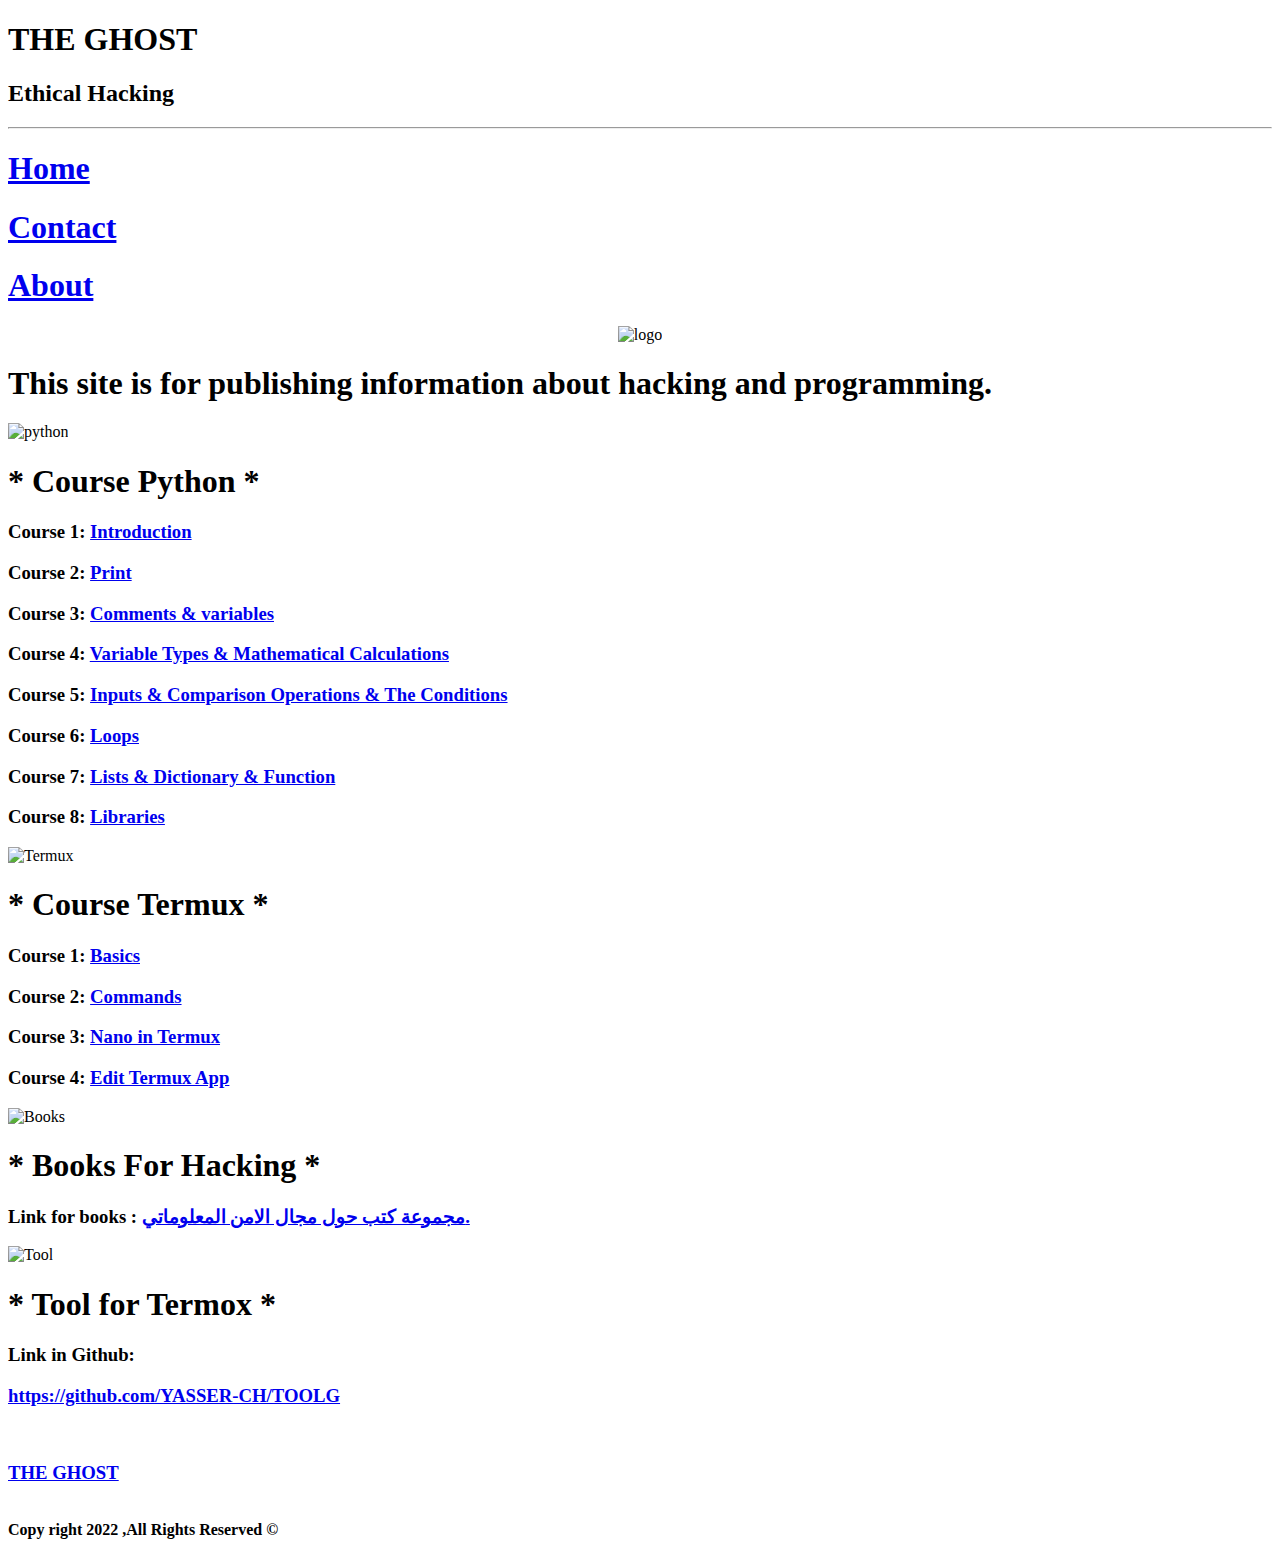
==== index.html @ 82dcef51 "Add files via upload" ====
<!DOCTYPE html>
<html lang="en">
	<head>
<meta charset="UTF-8">
<meta name="viewport" content="width=device-width, initial-scale=1">
<meta thhp-equiv="X-UA-Compatible" content="IE-edge,chrome=1">
<link rel="stylesheet" href="https://pro.fontawesome.com/releases/v5.10.0/css/all.css" integrity="sha384-AYmEC3Yw5cVb3ZcuHtOA93w35dYTsvhLPVnYs9eStHfGJvOvKxVfELGroGkvsg+p" crossorigin="anonymous"/>
<title>The-Ghost</title>
    	
    	<!-- add css file -->
    	<link href="css/style.css" rel="stylesheet">
	</head>
	<body>
		
		<!-- header -->
		<header>
			<h1>THE GHOST</h1>
		</header>
		
		<!-- nav -->
		<nav>
			<i class="fas fa-bars" onclick="menu()"></i>
			<h2>Ethical Hacking</h2>
			
		</nav>
		<hr>
		<!-- menu -->
		<div  id="box">
			<h1><a href="index.html"><span class="ty">Home</span></a></h1>
			<h1><a href="https://web.facebook.com/Telecom.Engineer.Ghost" ><span class="ty"> Contact</span></a></h1>
			<h1><a href="about.html"><span class="ty" >About</span></a></h1>
		</div>
		<center>
		<img src="images/logo.jpg" alt="logo" id="logo">
	    </center>
			<h1 id="txt1">This site  is for publishing information about hacking and programming.</h1>
			<div id="section1">
				<img src="images/python.jpg" alt="python" id="python">
					<h1>* Course Python *</h1>
					<h3 class="corses">Course <span>1</span>: <a href="https://m.facebook.com/story.php?story_fbid=265199348159745&id=101083841237964"><span class="y"> Introduction</span></a></h3>
					<h3 class="corses">Course <span>2</span>: <a href="https://m.facebook.com/story.php?story_fbid=265614464784900&id=101083841237964"><span class="y">Print</span></a></h3>
					<h3 class="corses">Course <span>3</span>: <a href="https://m.facebook.com/story.php?story_fbid=266299991383014&id=101083841237964"><span class="y">Comments & variables</span></a></h3>
					<h3 class="corses">Course <span>4</span>: <a href="https://m.facebook.com/story.php?story_fbid=267140817965598&id=101083841237964"><span class="y">Variable Types & Mathematical Calculations</span></a></h3>
					<h3 class="corses">Course <span>5</span>: <a href="https://m.facebook.com/story.php?story_fbid=267914647888215&id=101083841237964"><span class="y">Inputs & Comparison Operations & The Conditions</span></a></h3>
					<h3 class="corses">Course <span>6</span>: <a href="https://m.facebook.com/story.php?story_fbid=268512017828478&id=101083841237964"><span class="y">Loops</span></a></h3>
					<h3 class="corses">Course <span>7</span>: <a href="https://m.facebook.com/story.php?story_fbid=269266944419652&id=101083841237964"><span class="y">Lists & Dictionary & Function</span></a></h3>
					<h3 class="corses">Course <span>8</span>: <a href="https://m.facebook.com/story.php?story_fbid=269333624412984&id=101083841237964"><span class="y">Libraries</span></a></h3>
			</div>
			<div id="section2">
				<img src="images/termux.png" alt="Termux" id="termux">
					<h1>* Course Termux *</h1>
					<h3 class="corses">Course <span>1</span>: <a href="https://m.facebook.com/story.php?story_fbid=235491087797238&id=101083841237964"><span class="y">Basics</span></a></h3>
					<h3 class="corses">Course <span>2</span>: <a href="https://m.facebook.com/story.php?story_fbid=237495417596805&id=101083841237964"><span class="y">Commands</span></a></h3>
					<h3 class="corses">Course<span> 3</span>: <a href="https://m.facebook.com/story.php?story_fbid=258741685472178&id=101083841237964"><span class="y">Nano in Termux</span></a></h3>
					<h3 class="corses">Course <span>4</span>: <a href="https://m.facebook.com/story.php?story_fbid=478963753449969&id=101083841237964"><span class="y">Edit Termux App</span></a></h3>
			</div>
			<div id="section3">
				<img src="images/books.jpeg" alt="Books" id="books">
					<h1>* Books For Hacking *</h1>
					<h3>Link for books : <a href="https://m.facebook.com/story.php?story_fbid=471669724179372&id=101083841237964">مجموعة كتب حول مجال الامن المعلوماتي.</a></h3>
			</div>
			
			<div id="section4">
				<img src="images/ToolG.png" alt="Tool" id="tool">
					<h1>* Tool for Termox *</h1>
					<h3 class="ly">Link in Github:</h3><h3><a href="https://github.com/YASSER-CH/TOOLG"> https://github.com/YASSER-CH/TOOLG</a></h3>
			</div>
		
			<!-- footer -->
	<footer>
		<a href="#" class="scrollToTop"><i class="fas fa-chevron-circle-up" id="up"></i></a><br>
		<h3><a href="https://web.facebook.com/Telecom.Engineer.Ghost" id="By"><b>THE GHOST</b></a></h3><br>
			<b>Copy right 2022 ,All Rights Reserved ©</b>
			
		</footer>
		<!-- add javascript -->
		<script type="text/javascript">
		var d = document.getElementById("box");
		function closenav(){
			d.style.height = "0px";
		}
		function opennav(){
			d.style.height = "200px";
		}
			function menu(){
				if(d.style.height === "200px"){
					closenav()
				} else{
					opennav()
				}
				}
		</script>
	</body>
</html>
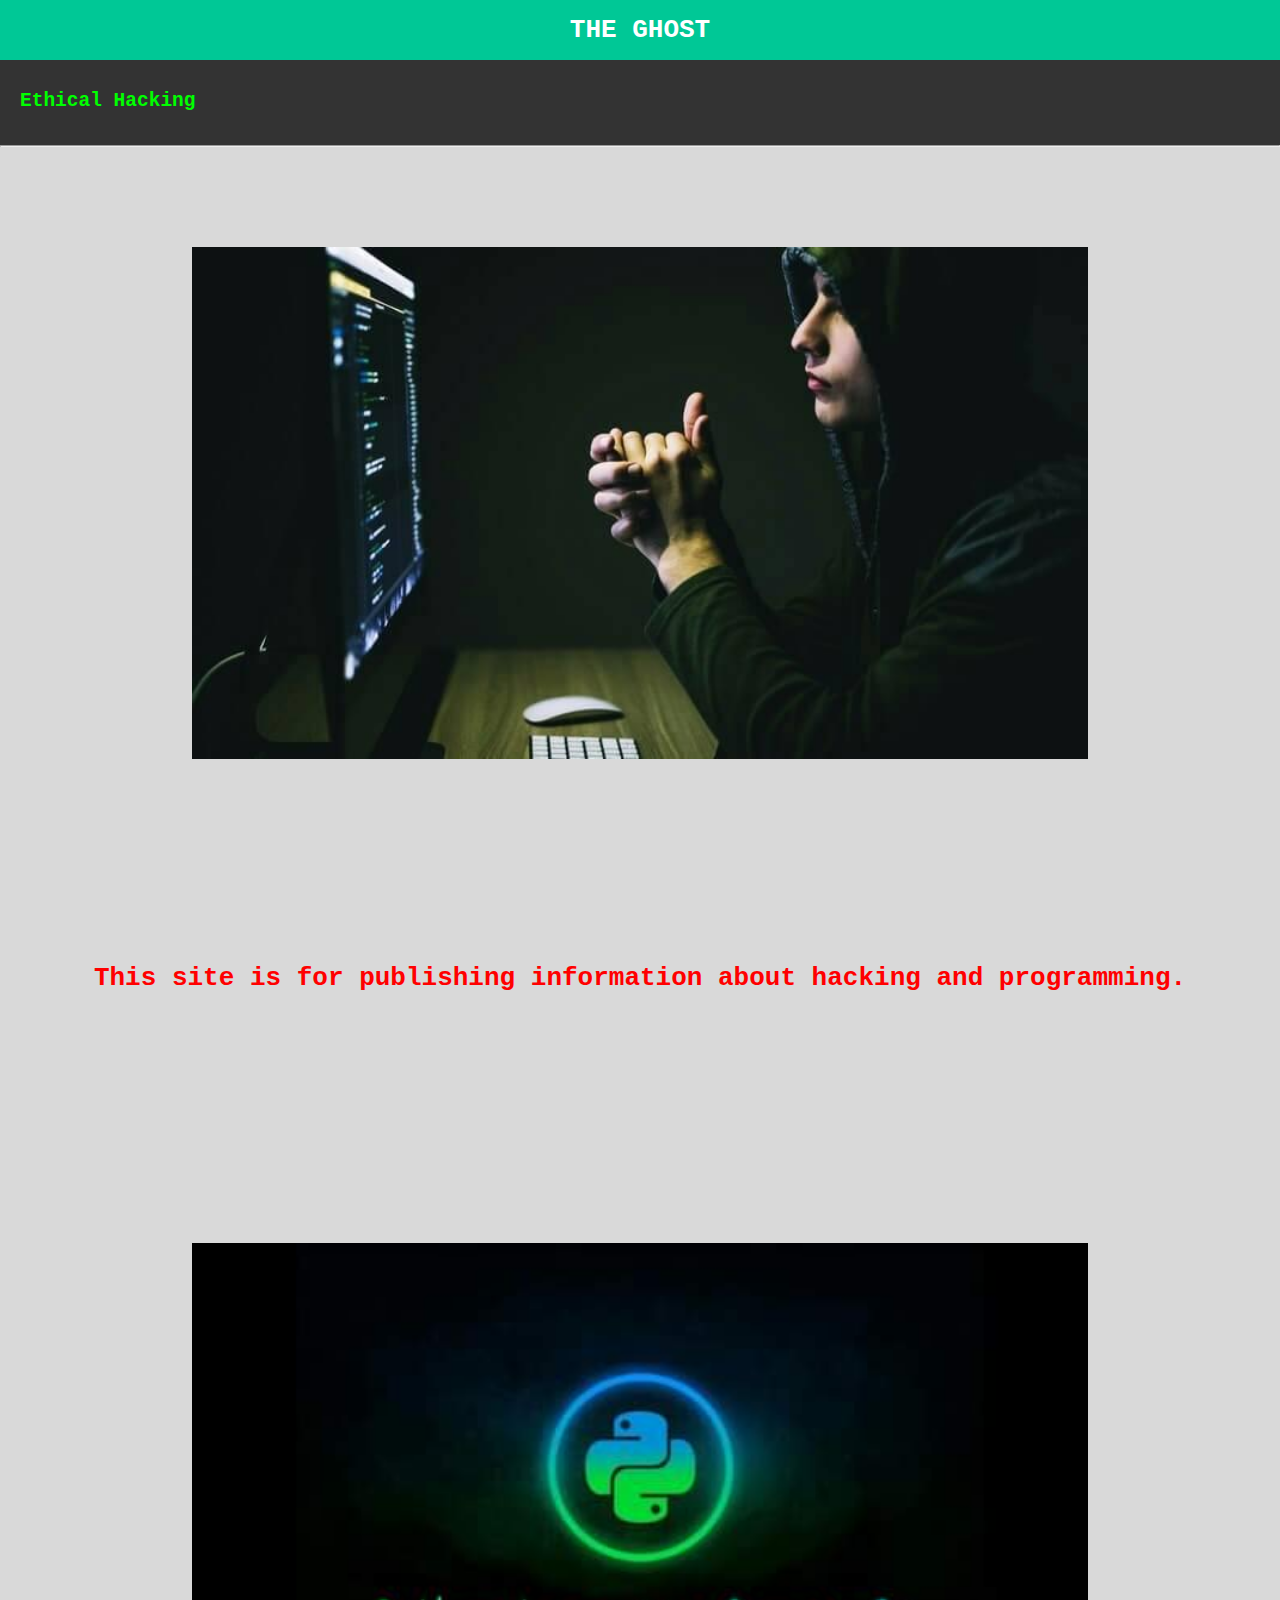
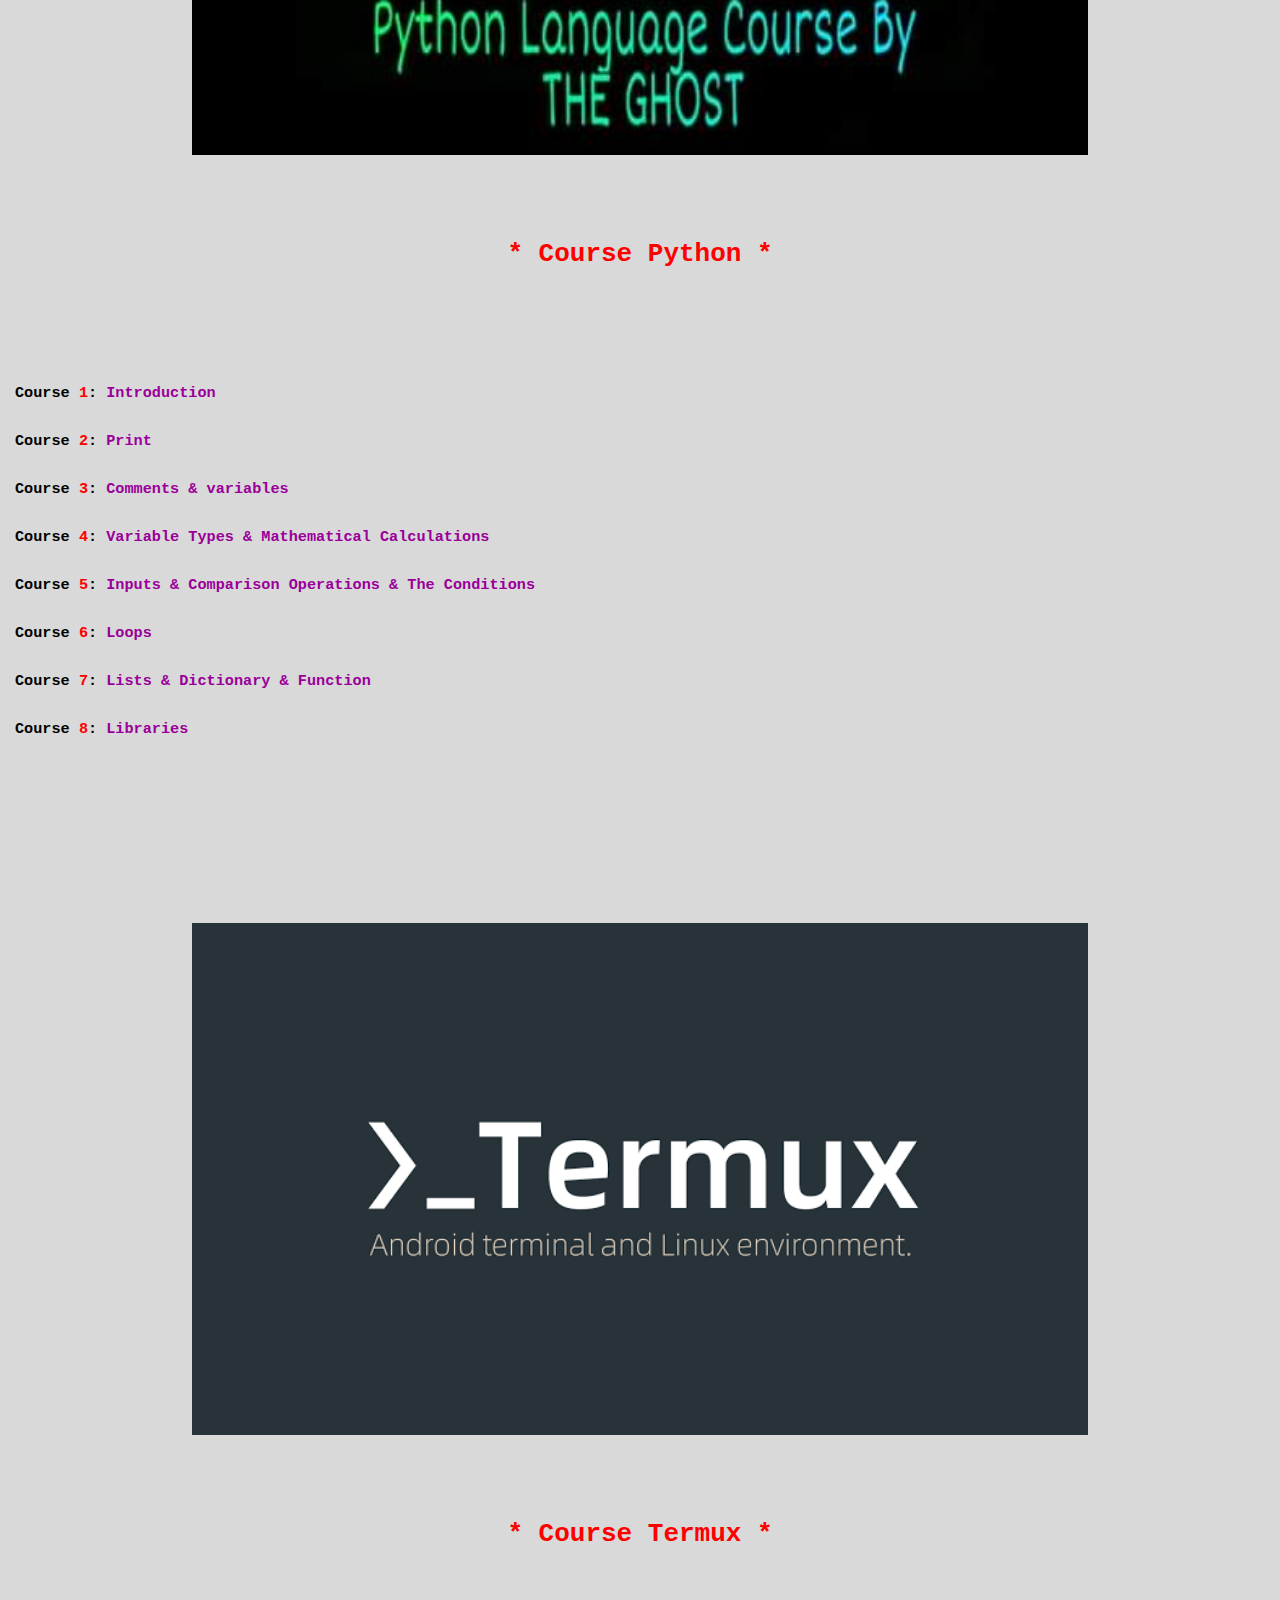
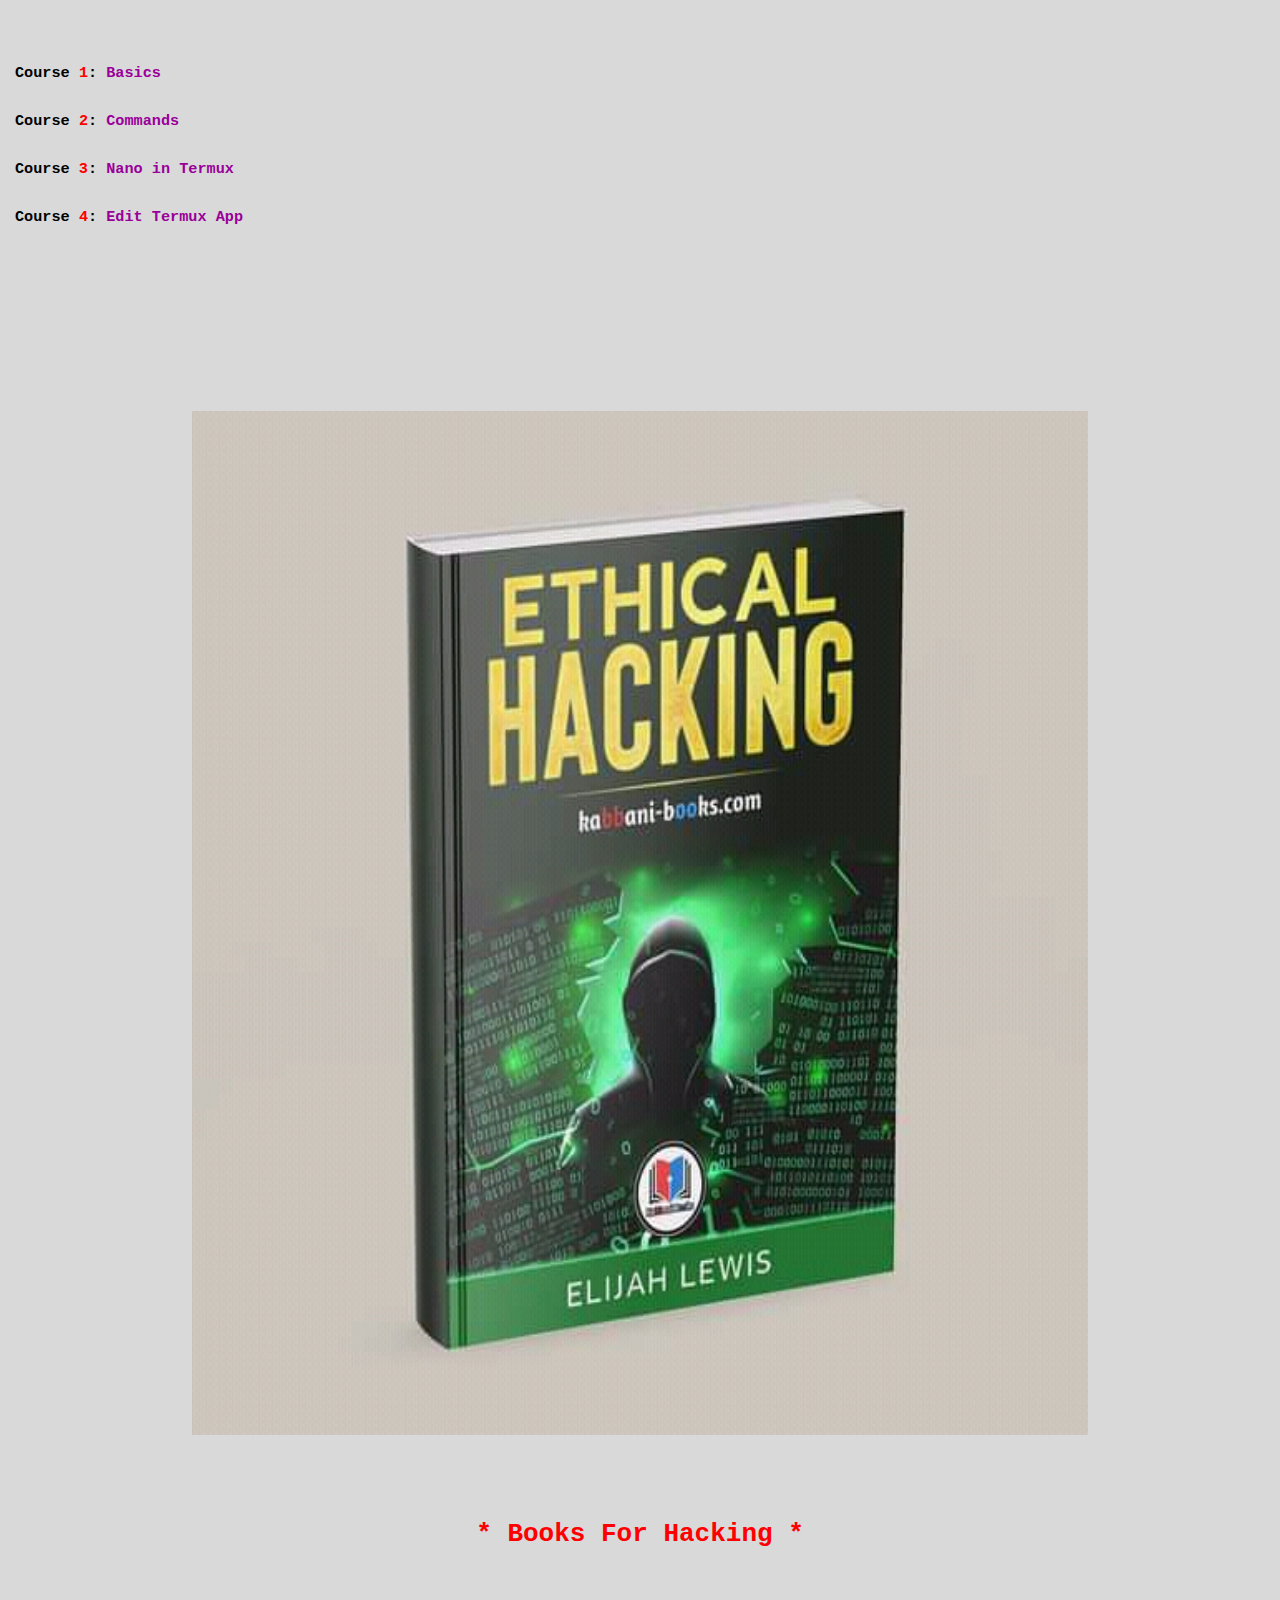
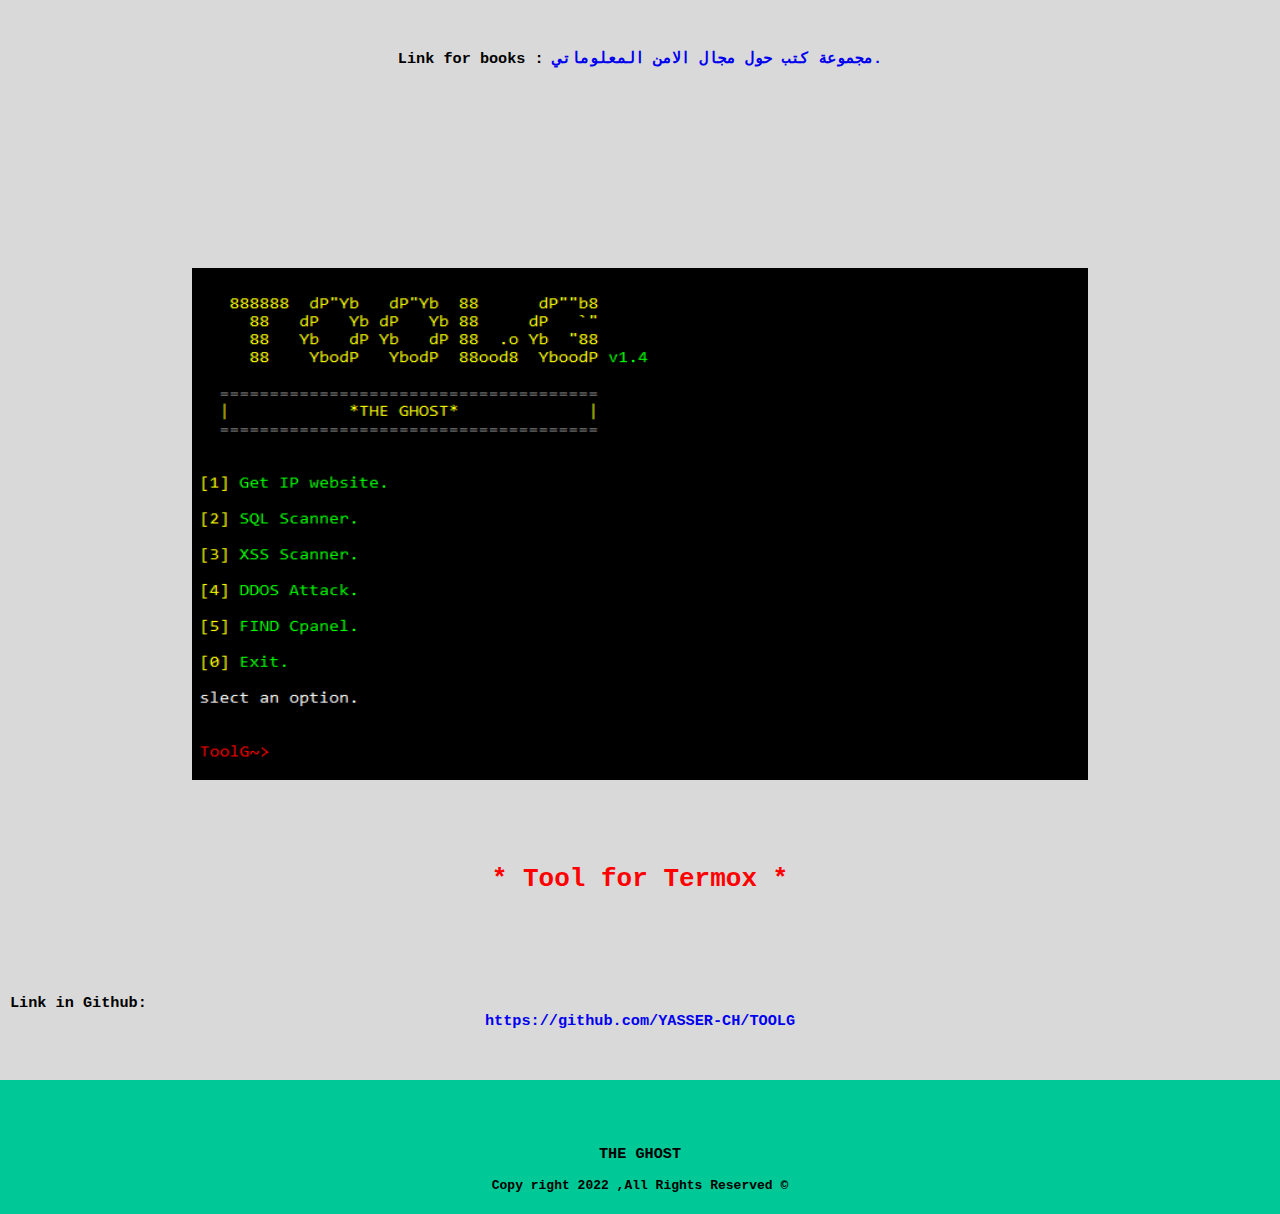
==== commit babcc8c2: "Update index.html" ====
--- a/index.html
+++ b/index.html
@@ -55,7 +55,7 @@
 					<h3 class="corses">Course <span>4</span>: <a href="https://m.facebook.com/story.php?story_fbid=478963753449969&id=101083841237964"><span class="y">Edit Termux App</span></a></h3>
 			</div>
 			<div id="section3">
-				<img src="images/books.jpeg" alt="Books" id="books">
+				<img src="images/books.jpg" alt="Books" id="books">
 					<h1>* Books For Hacking *</h1>
 					<h3>Link for books : <a href="https://m.facebook.com/story.php?story_fbid=471669724179372&id=101083841237964">مجموعة كتب حول مجال الامن المعلوماتي.</a></h3>
 			</div>
@@ -91,4 +91,4 @@
 				}
 		</script>
 	</body>
-</html>+</html>
--- a/css/style.css
+++ b/css/style.css
@@ -0,0 +1,162 @@
+*{
+	margin: 0;
+	padding: 0;
+}
+
+/* body */
+body{
+	font-family: Monospace;
+	background-color: #d9d9d9;
+}
+
+a{
+	text-decoration: none;
+}
+/* header */
+header{
+	background-color: #00C896;
+	text-align: center;
+	color: white;
+	width: 100%;
+	height: 60px;
+}
+header h1{
+	padding-top: 15px;
+}
+
+/* nav */
+nav{
+	background-color: #333333;
+	width: 100%;
+	height: 85px;
+}
+nav i{
+	color: white;
+	float: right;
+	font-size: 40px;
+	margin: 23px 30px 0 0;
+}
+nav h2{
+	color: #00FF00;
+	padding: 30px 0 0 20px;
+}
+#box{
+	background-color: #00C896;
+	width: 100%;
+	height: 0px;
+	transition: 0.5s;
+	z-index: 1;
+	overflow-x: hidden;
+}
+#box h1{
+	color: #00FF00;
+	padding: 25px 0 5px 25px;
+	font-size: 25px;
+}
+.ty{
+	color: white;
+}
+#logo{
+	width: 70%;
+	height: 40vw;
+	margin-top: 100px;
+}
+#txt1{
+	text-align:center;
+	margin: 200px 0 250px 0;
+	color: red;
+}
+#section1{
+ margin: 70px 0 50px 0;
+ text-align: center;
+}
+#python{
+	width: 70%;
+	height: 40vw;
+}
+#section1 h1{
+	color: #ff0000;
+	padding: 80px 0 100px 0;
+}
+span{
+	color: #ff0000;
+}
+.y{
+	color: #990099;
+}
+.corses{
+	text-align: left;
+	padding: 15px;
+}
+#section2{
+	margin: 70px 0 50px 0;
+ text-align: center;
+}
+#termux{
+	width: 70%;
+	height: 40vw;
+	margin-top: 100px;
+}
+#section2 h1{
+	color: #ff0000;
+	padding: 80px 0 100px 0;
+}
+#section3{
+ margin: 70px 0 50px 0;
+ text-align: center;
+}
+#books{
+	width: 70%;
+	height: 80vw;
+	margin-top: 100px;
+}
+#section3 h1{
+	color: #ff0000;
+	padding: 80px 0 100px 0;
+}
+#section3 h3{
+	margin-bottom: 200px;
+}
+
+#section4{
+ margin: 70px 0 50px 0;
+ text-align: center;
+}
+#tool{
+	width: 70%;
+	height: 40vw;
+}
+#section4 h1{
+	color: #ff0000;
+	padding: 80px 0 100px 0;
+}
+.ly{
+	text-align: left;
+	padding-left: 10px;
+}
+
+/* footer */
+footer{
+	background-color: #00C896;
+	width: 100%;
+	height: 140px;
+	text-align: center;
+	color: black;
+}
+#up{
+	color: black;
+	float: left;
+	font-size: 35px;
+	margin: 30px 0 0 25px;
+}
+.scrollToTop:hover{
+	text-decoration: none;
+}
+
+#By{
+	color: black;
+}
+footer h3{
+	padding-top: 50px;
+	color: black;
+}
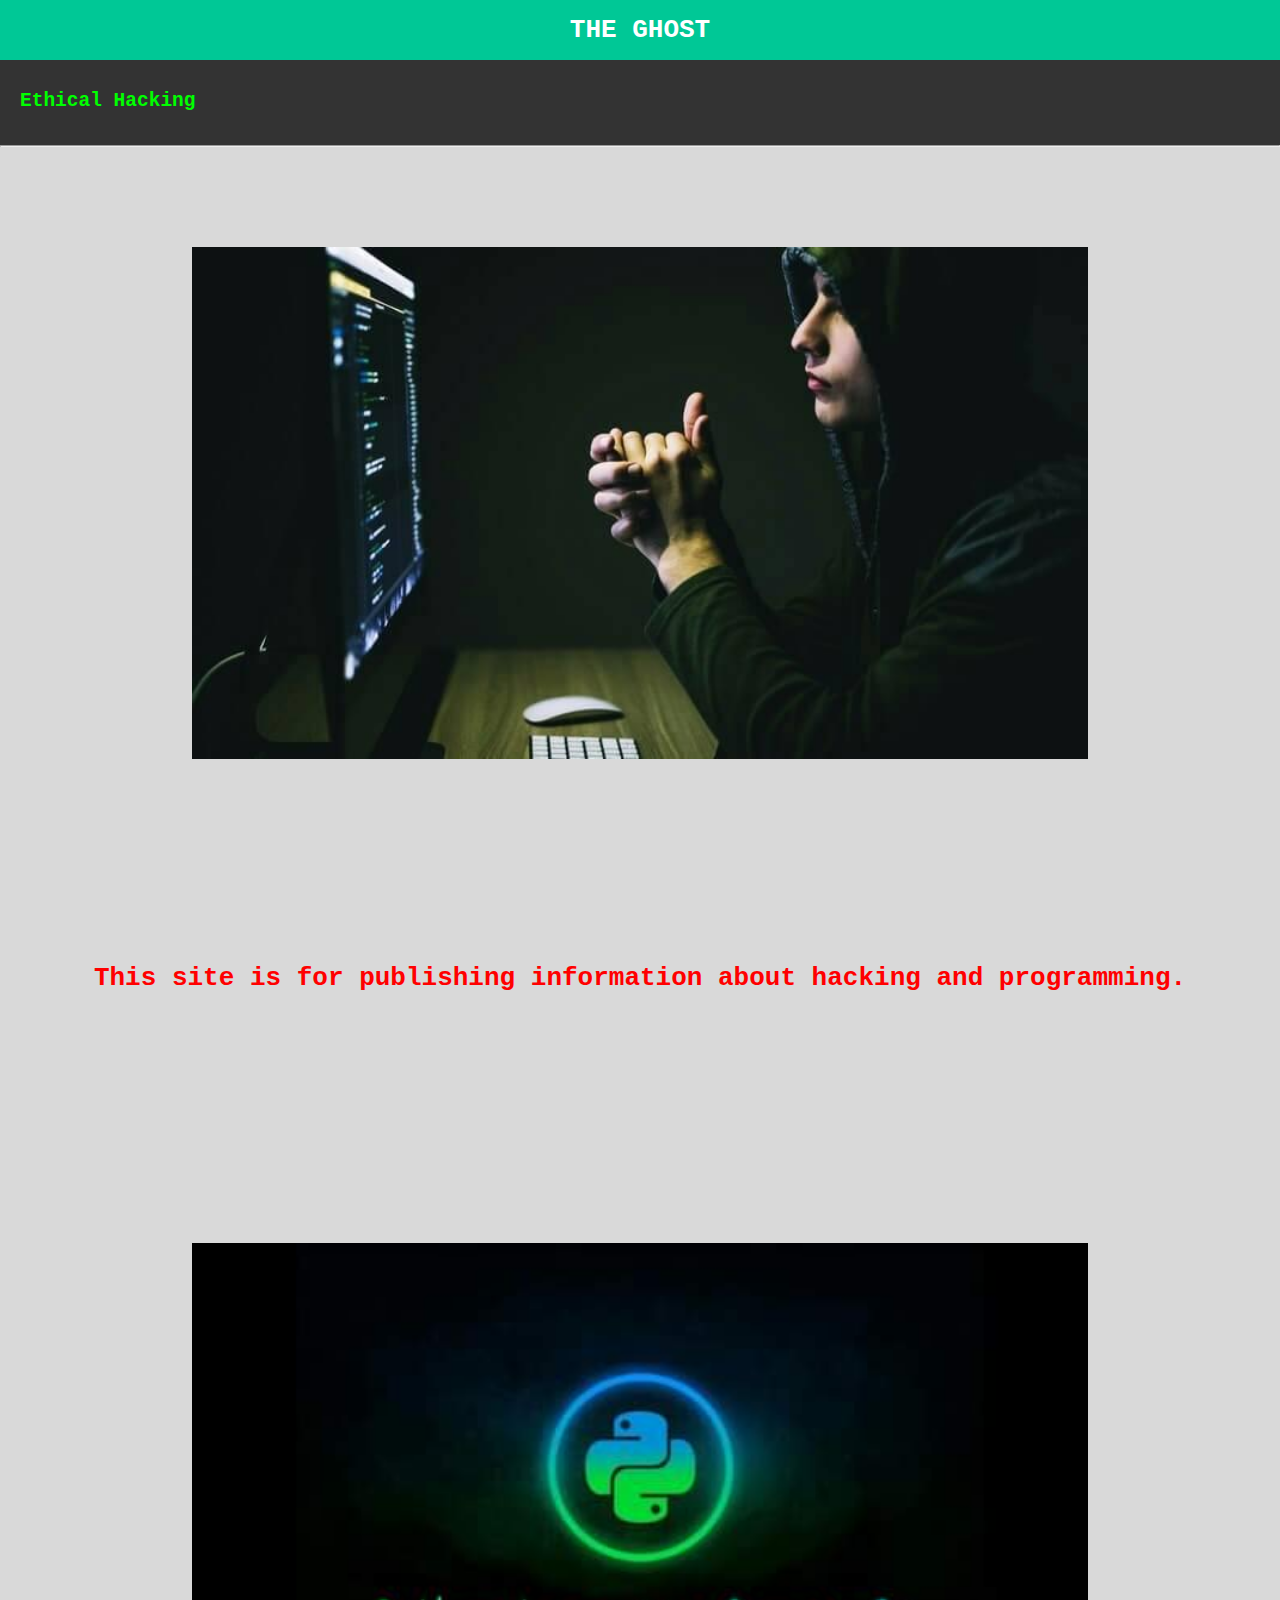
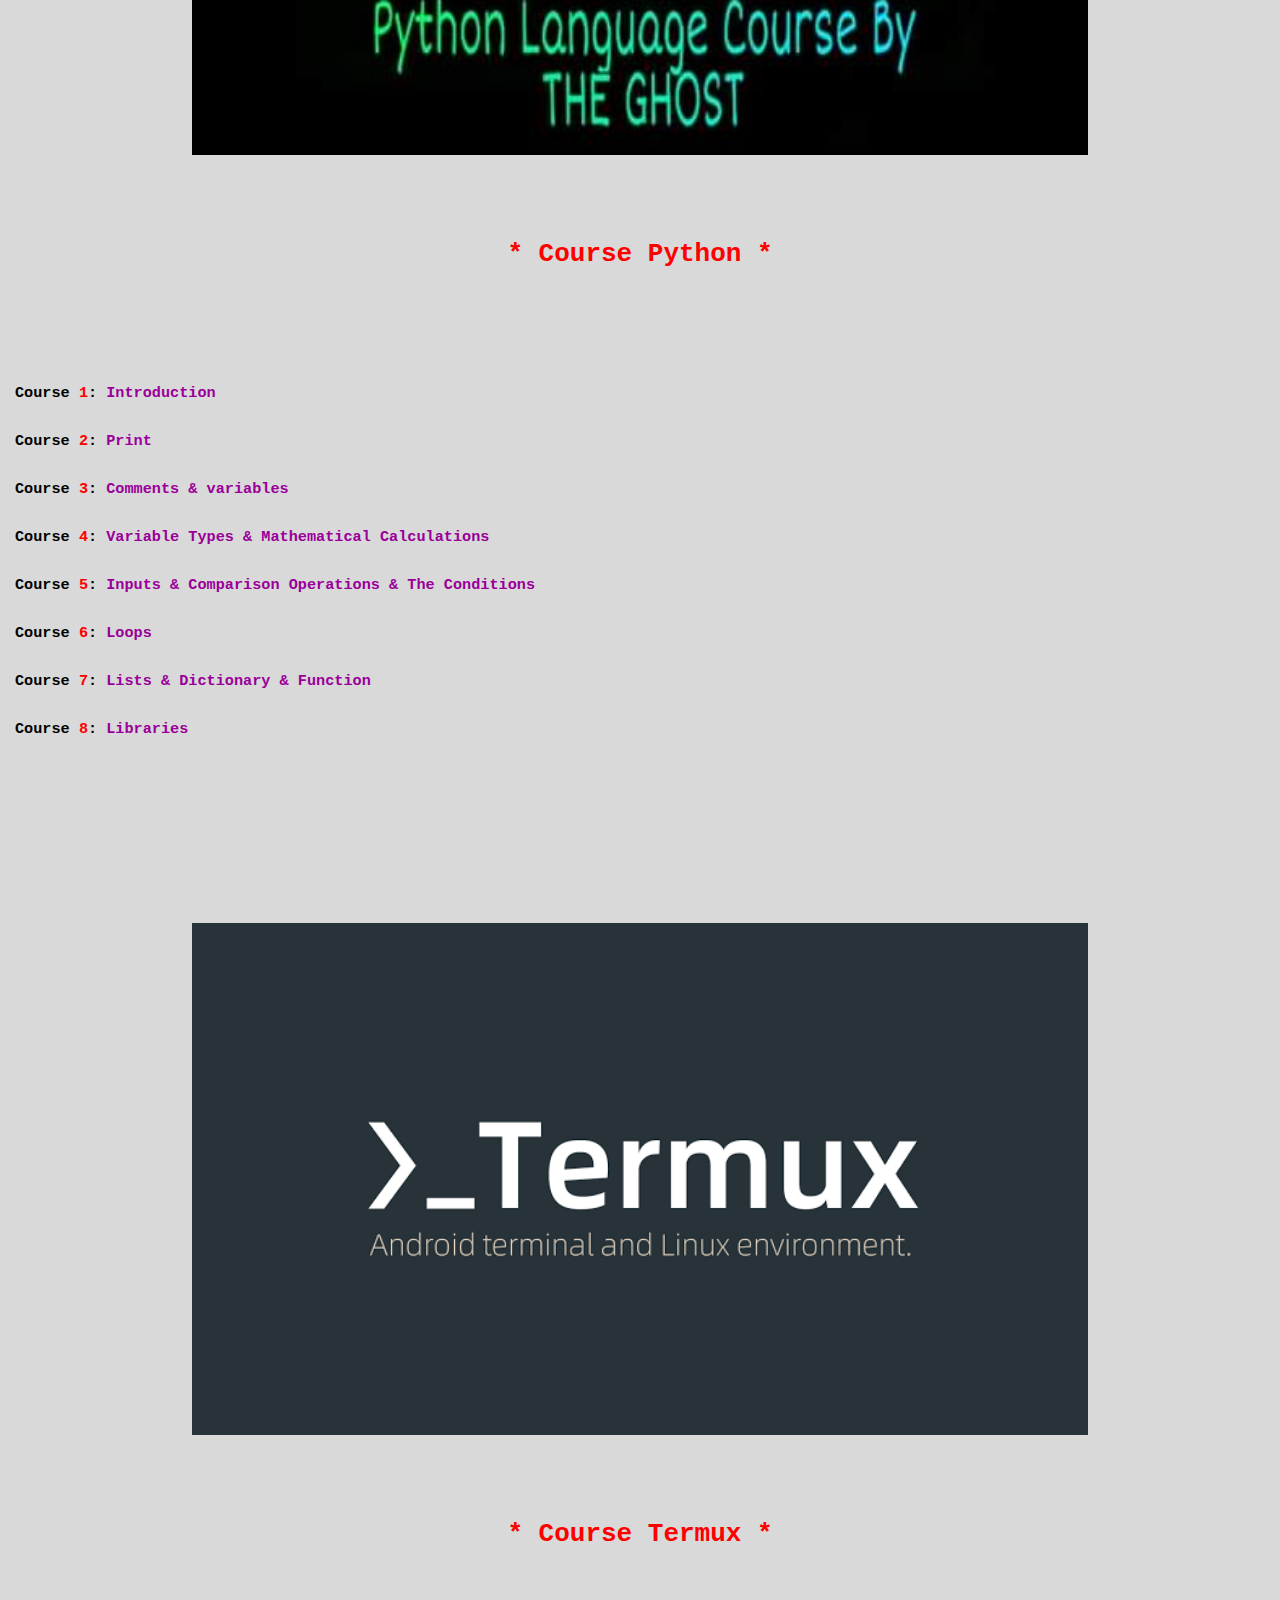
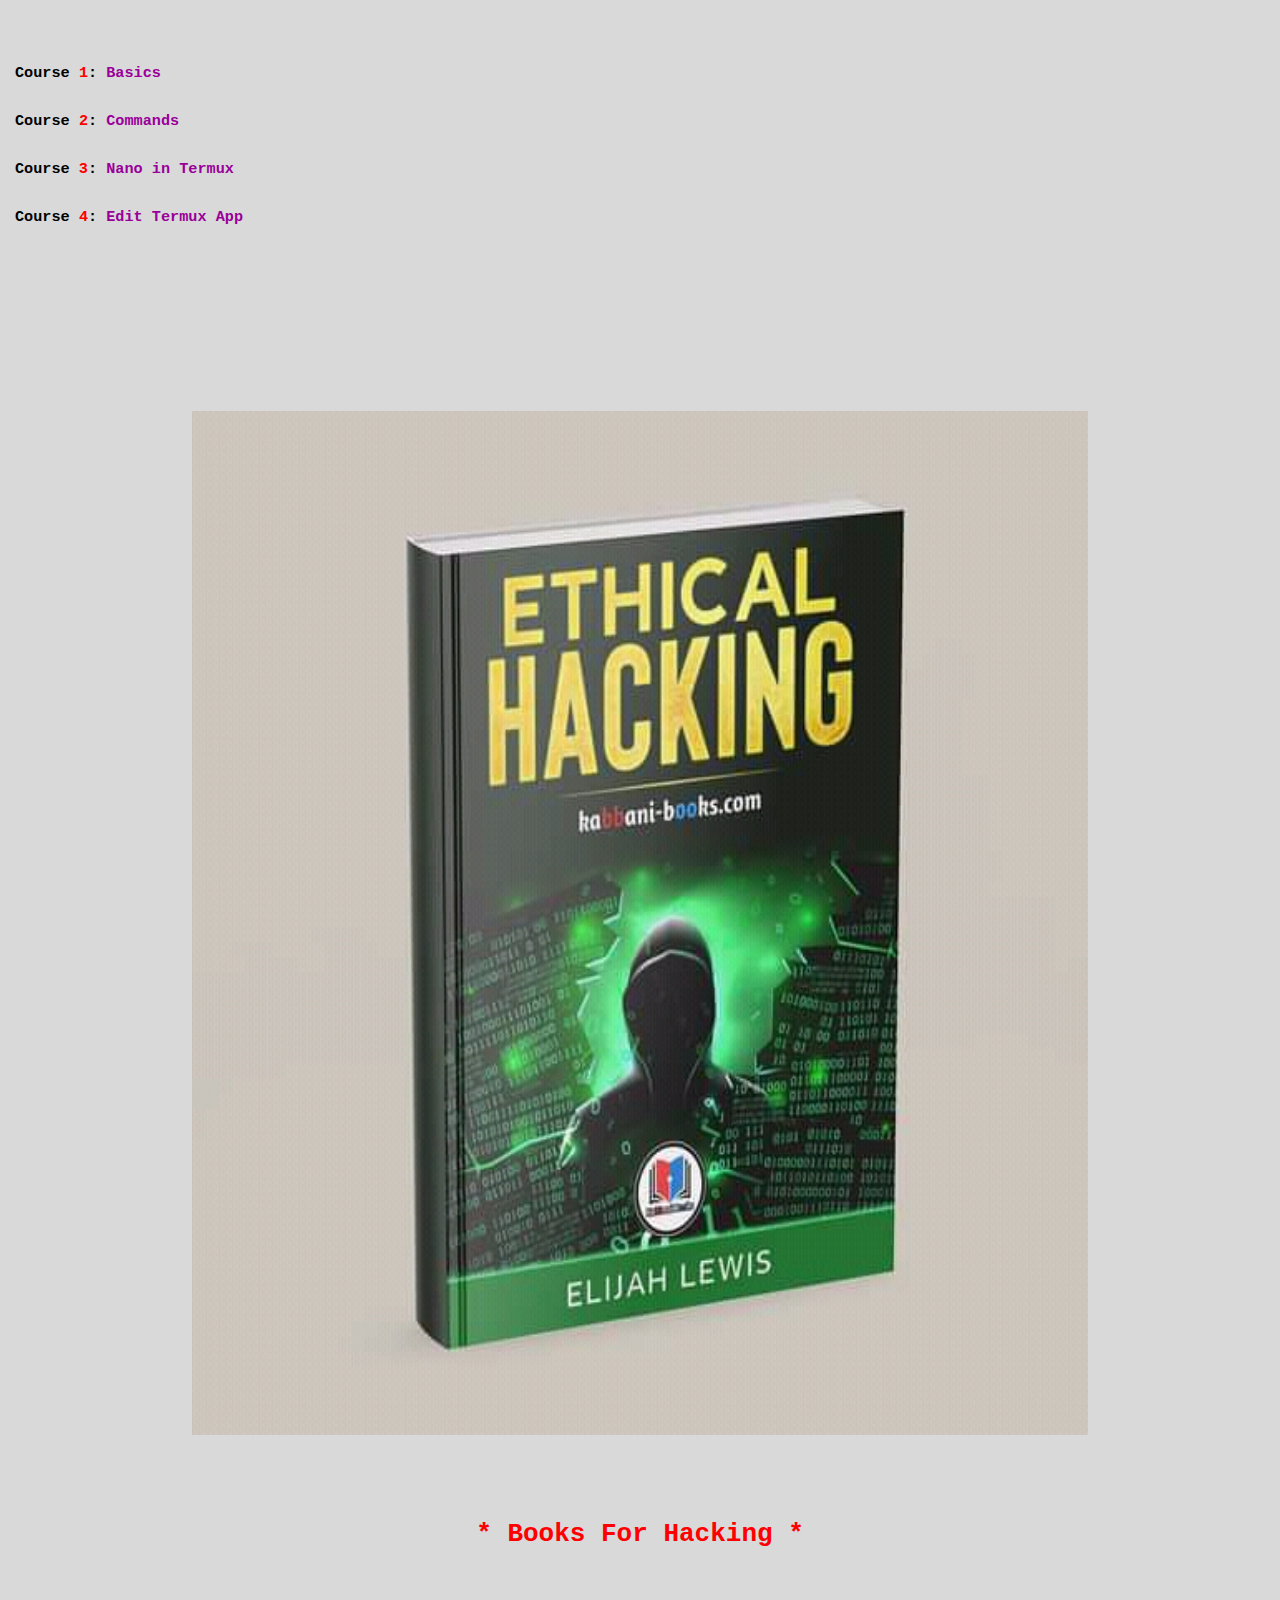
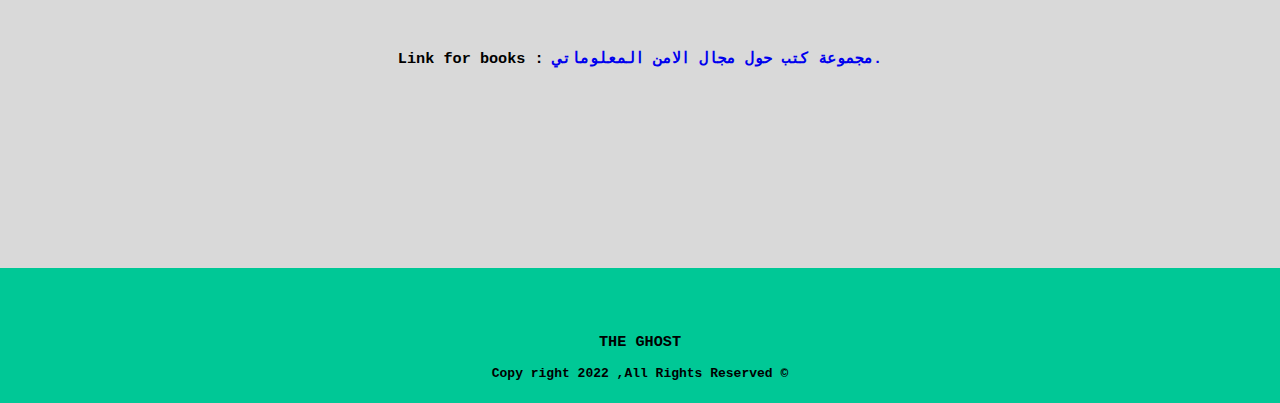
==== commit fc2be188: "Update index.html" ====
--- a/index.html
+++ b/index.html
@@ -60,11 +60,11 @@
 					<h3>Link for books : <a href="https://m.facebook.com/story.php?story_fbid=471669724179372&id=101083841237964">مجموعة كتب حول مجال الامن المعلوماتي.</a></h3>
 			</div>
 			
-			<div id="section4">
+			<!--<div id="section4">
 				<img src="images/ToolG.png" alt="Tool" id="tool">
 					<h1>* Tool for Termox *</h1>
 					<h3 class="ly">Link in Github:</h3><h3><a href="https://github.com/YASSER-CH/TOOLG"> https://github.com/YASSER-CH/TOOLG</a></h3>
-			</div>
+			</div>-->
 		
 			<!-- footer -->
 	<footer>
